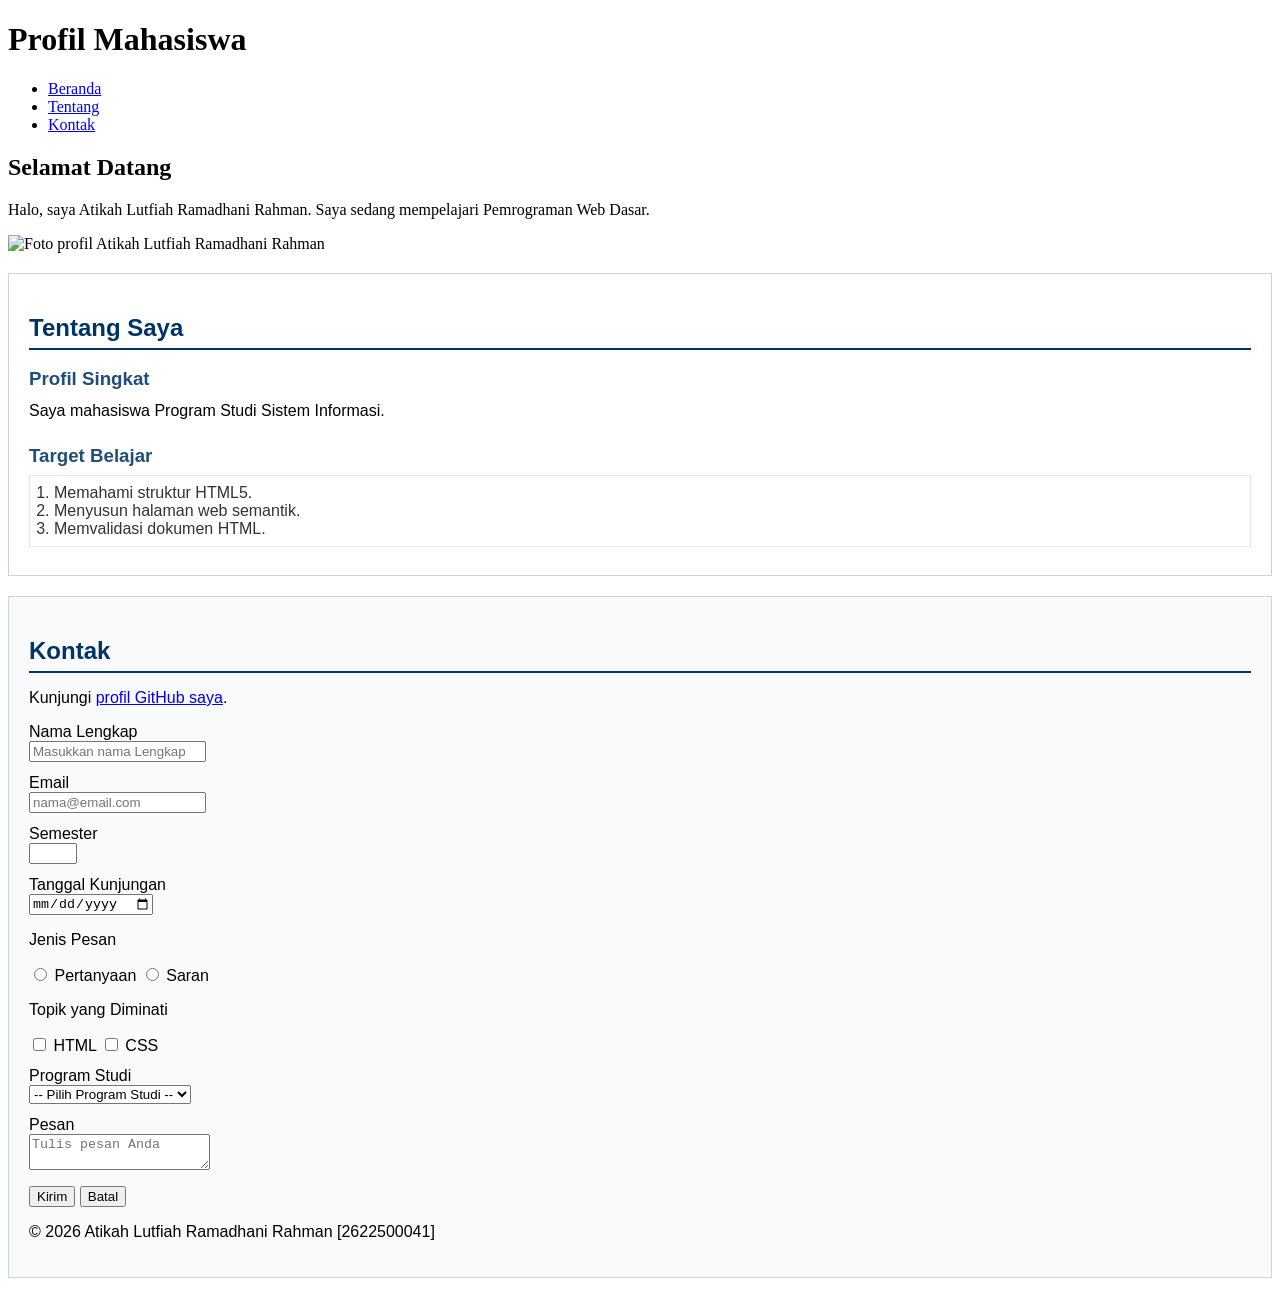
==== pertemuan-03/index.html @ 08d1a720 "Pesan yang menjelaskan perubahan" ====
<!DOCTYPE html> 
<html lang="id"> 
<head> 
  <meta charset="UTF-8"> 
  <meta name="viewport" content="width=device-width, initial-scale=1.0"> 
  <title>Profil Mahasiswa</title> 
  <style>
    #about {
        background-color: #ffffff;
        border: 1px solid #d0d1de;
        padding: 20px;
        margin: 20px 0;
        font-family: Arial, Helvetico, sans-serif;
    }

    #about h2 {
        color: #003366;
        border-bottom: 2px solid #003366;
        padding-bottom: 6px;
        margin-bottom: 16px;
    }

    #about h3 {
        color: #1f4e78;
        margin-bottom: 6px;
    }

    #about p {
        margin: 6px 0;
        padding: 6px 0;
        border-bottom: 1px
    }

    #about ol {
        color: #333333;
        margin: 8px 0;
        padding: 8px 24px;
        border: 1px solid #e6e6e6;
    }

    #contact {
        background-color: #f8fafc;
        border: 1px solid #cbd5e1;
        padding: 20px;
        margin: 20px 0;
        font-family: Arial, sans-serif;
  }

    #contact h2 {
        color: #003366;
        border-bottom: 2px solid #003366;
        padding-bottom: 6px;
        margin-bottom: 16px;
    }

    .form-group {
        margin: 12px 0;
    }

  </style>

</head> 
<body> 
  <header> 
    <h1>Profil Mahasiswa</h1> 
    <nav> 
      <ul> 
        <li><a href="#home">Beranda</a></li> 
        <li><a href="#about">Tentang</a></li> 
        <li><a href="#contact">Kontak</a></li> 
      </ul> 
    </nav> 
  </header> 
  
  <main> 
    <section id="home"> 
      <h2>Selamat Datang</h2> 
      <p>Halo, saya Atikah Lutfiah Ramadhani Rahman. Saya sedang mempelajari Pemrograman Web Dasar.</p> 
      <img src="img/foto-profil.jpg" width="200" height="150" alt="Foto profil Atikah Lutfiah Ramadhani Rahman"/> 
    </section> 
  
    <section id="about"> 
      <h2>Tentang Saya</h2> 
      <article> 
        <h3>Profil Singkat</h3> 
        <p>Saya mahasiswa Program Studi Sistem Informasi.</p> 
  
        <h3>Target Belajar</h3>
         <ol> 
          <li>Memahami struktur HTML5.</li> 
          <li>Menyusun halaman web semantik.</li> 
          <li>Memvalidasi dokumen HTML.</li> 
          </ol> 
      </article> 
    </section> 
  
 </body> 
 </html>

 <section id="contact">
    <h2>Kontak</h2>

    <p>
        Kunjungi
        <a href="https://github.com/tika213jaemin/2622500041-PWD-SI1J-2627O.git">profil GitHub saya</a>.
    </p>

    <form action="index.html" method="get">

        <div class="form-group">
            <label for="nama">Nama Lengkap</label><br>
            <input class="input-form"
                type="text"
                id="nama"
                name="nama"
                placeholder="Masukkan nama Lengkap"
                minlength="3"
                maxlength="50"
                required>
        </div>

        <div class="form-group">
            <label for="email">Email</label><br>
            <input class="input-form"
                type="email"
                id="email"
                name="email"
                placeholder="nama@email.com"
                required>
        </div>

        <div class="form-group">
            <label for="semester">Semester</label><br>
            <input class="input-form"
                type="number"
                id="semester"
                name="semester"
                min="1"
                max="14"
                required>
        </div>

        <div class="form-group">
            <label for="tanggal">Tanggal Kunjungan</label><br>
            <input class="input-form"
                type="date"
                id="tanggal"
                name="tanggal"
                required>
        </div>

        <div class="form-group">
            <p>Jenis Pesan</p>

            <input type="radio"
                id="pertanyaan"
                name="jenis_pesan"
                value="pertanyaan"
                required>
            <label for="pertanyaan">Pertanyaan</label>

            <input type="radio"
                id="saran"
                name="jenis_pesan"
                value="saran">
            <label for="saran">Saran</label>
        </div>

        <div class="form-group">
            <p>Topik yang Diminati</p>

            <input type="checkbox"
                id="minat-html"
                name="minat"
                value="HTML">
            <label for="minat-html">HTML</label>

            <input type="checkbox"
                id="minat-css"
                name="minat"
                value="CSS">
            <label for="minat-css">CSS</label>
        </div>

        <div class="form-group">
            <label for="prodi">Program Studi</label><br>

            <select class="input-form"
                id="prodi"
                name="prodi"
                required>

                <option value="">-- Pilih Program Studi --</option>
                <option value="SI">Sistem Informasi</option>
                <option value="TI">Teknik Informatika</option>

            </select>
        </div>

        <div class="form-group">
            <label for="pesan">Pesan</label><br>

            <textarea class="input-form"
                id="pesan"
                name="pesan"
                maxlength="300"
                placeholder="Tulis pesan Anda"
                required></textarea>
        </div>

        <button type="submit">Kirim</button>
        <button type="reset">Batal</button>

    </form>
    <footer> 
    <p>&copy; 2026 Atikah Lutfiah Ramadhani Rahman [2622500041]</p> 
  </footer>
</section>
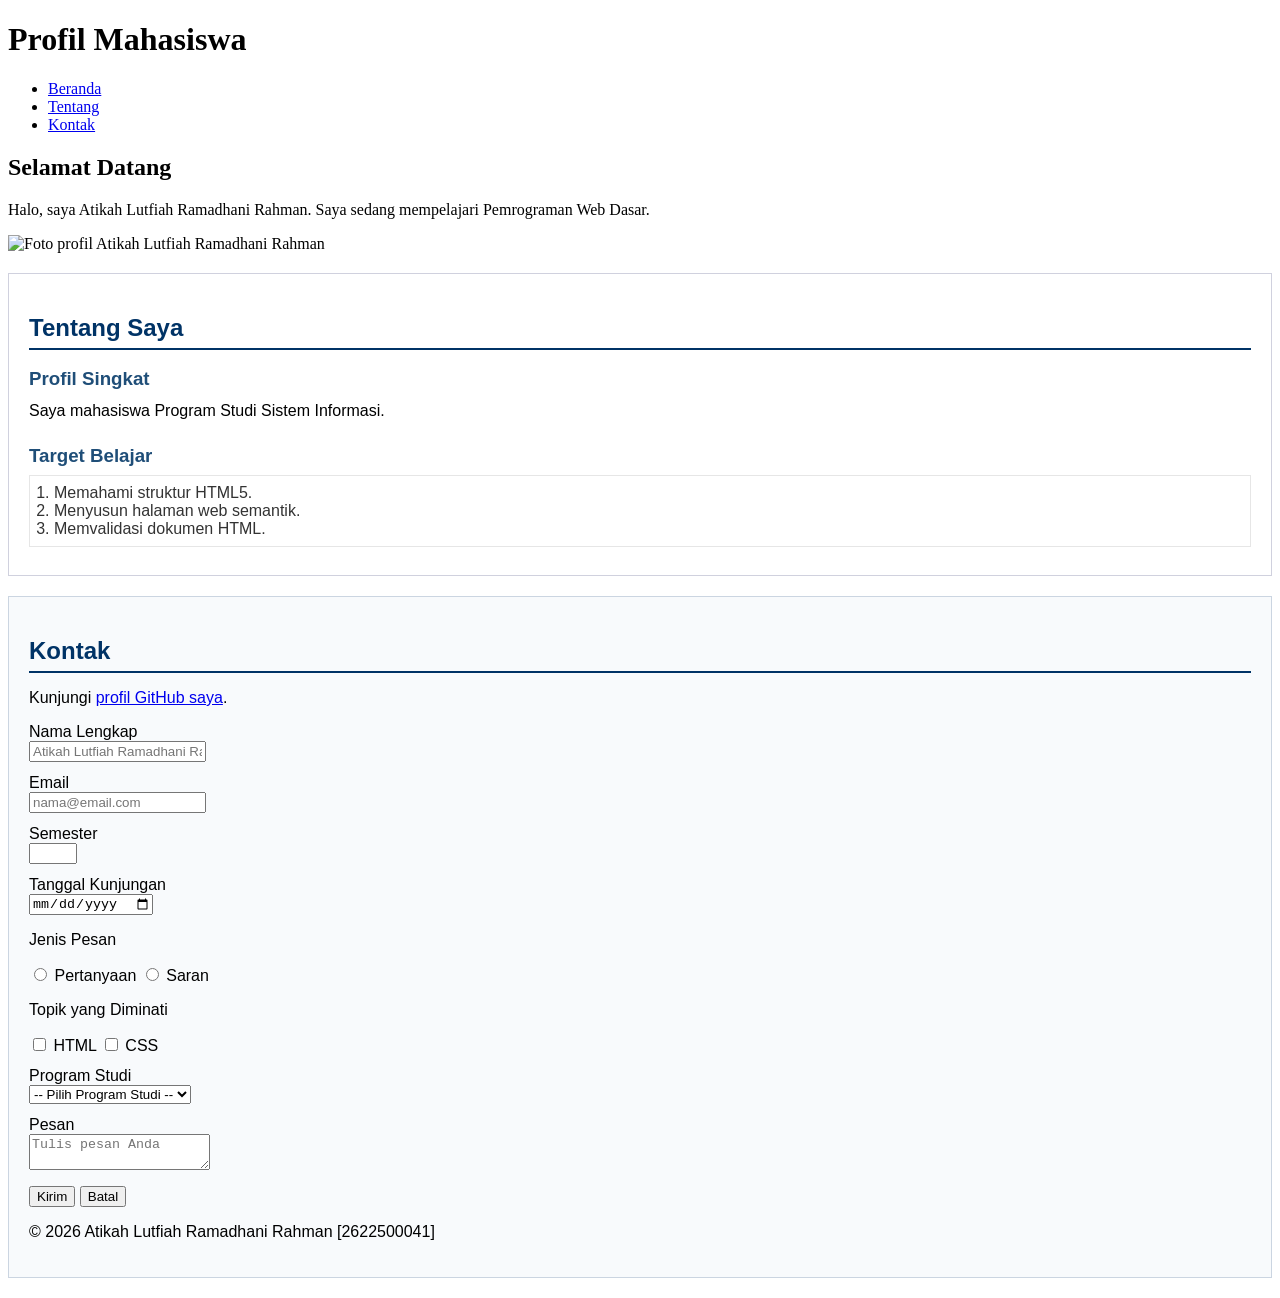
==== commit 31a54a7a: "Pesan yang menjelaskan perubahan" ====
--- a/pertemuan-03/index.html
+++ b/pertemuan-03/index.html
@@ -113,7 +113,7 @@
                 type="text"
                 id="nama"
                 name="nama"
-                placeholder="Masukkan nama Lengkap"
+                placeholder="Atikah Lutfiah Ramadhani Rahman"
                 minlength="3"
                 maxlength="50"
                 required>
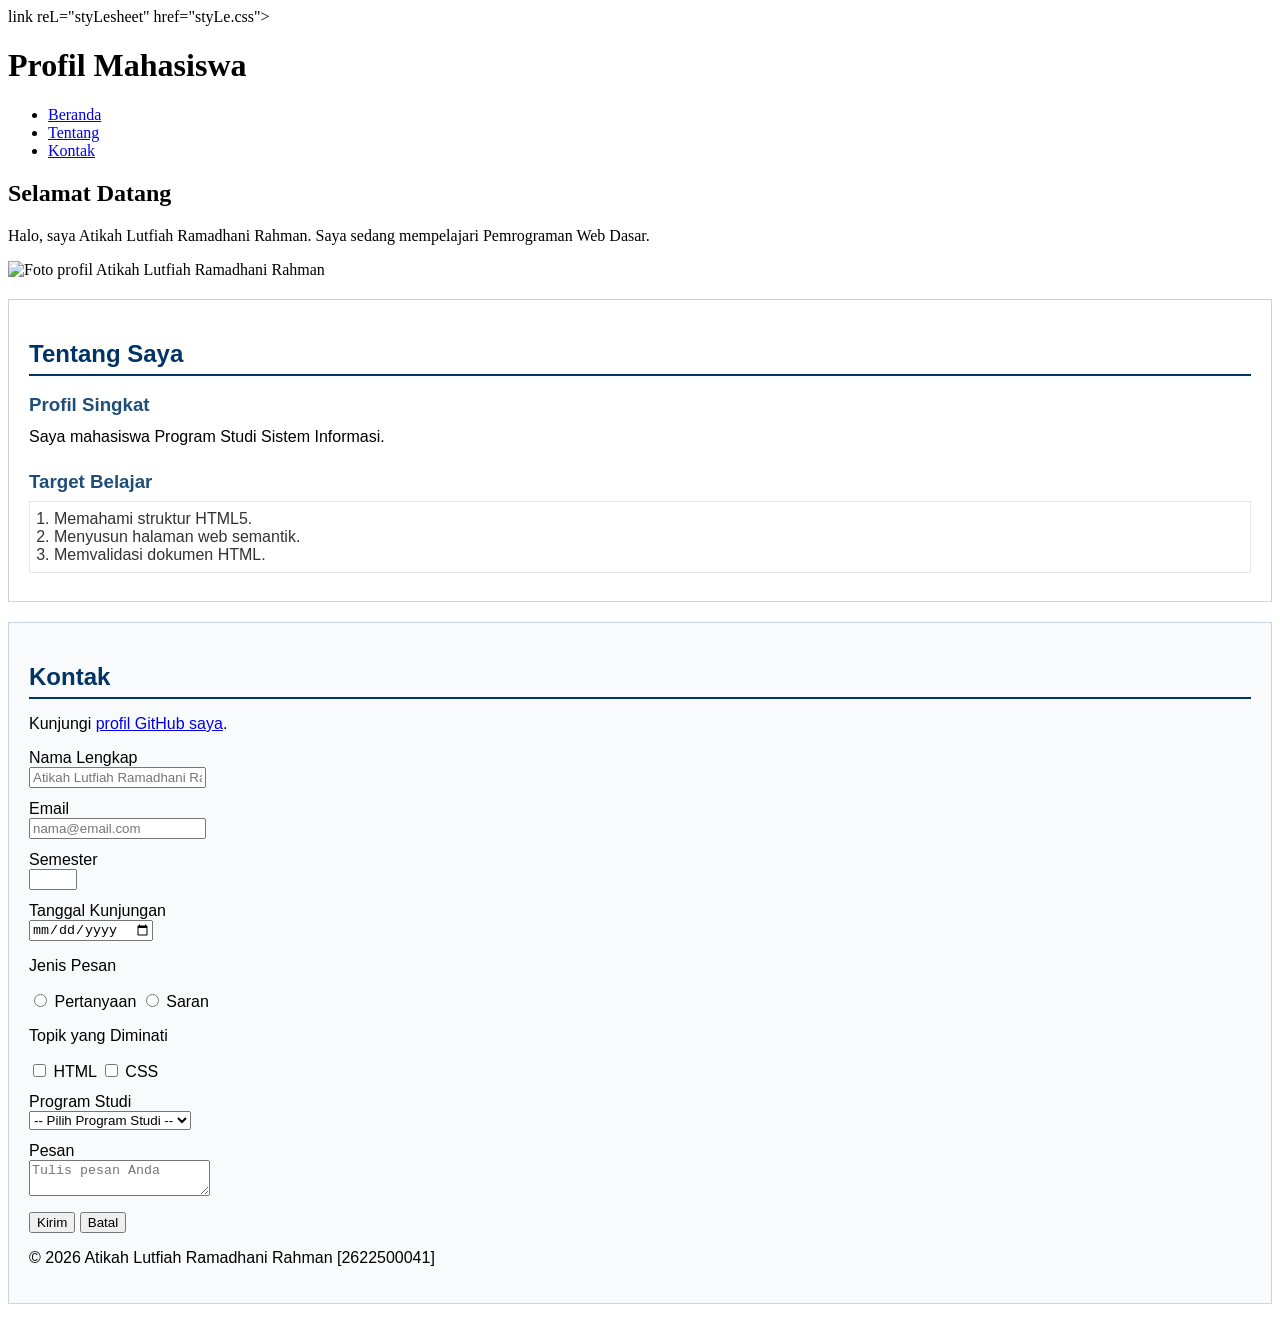
==== commit 4ad22abe: "Pisahkan CSS dari HTML pada P4" ====
--- a/pertemuan-03/index.html
+++ b/pertemuan-03/index.html
@@ -4,6 +4,7 @@
   <meta charset="UTF-8"> 
   <meta name="viewport" content="width=device-width, initial-scale=1.0"> 
   <title>Profil Mahasiswa</title> 
+  link reL="styLesheet" href="styLe.css">
   <style>
     #about {
         background-color: #ffffff;
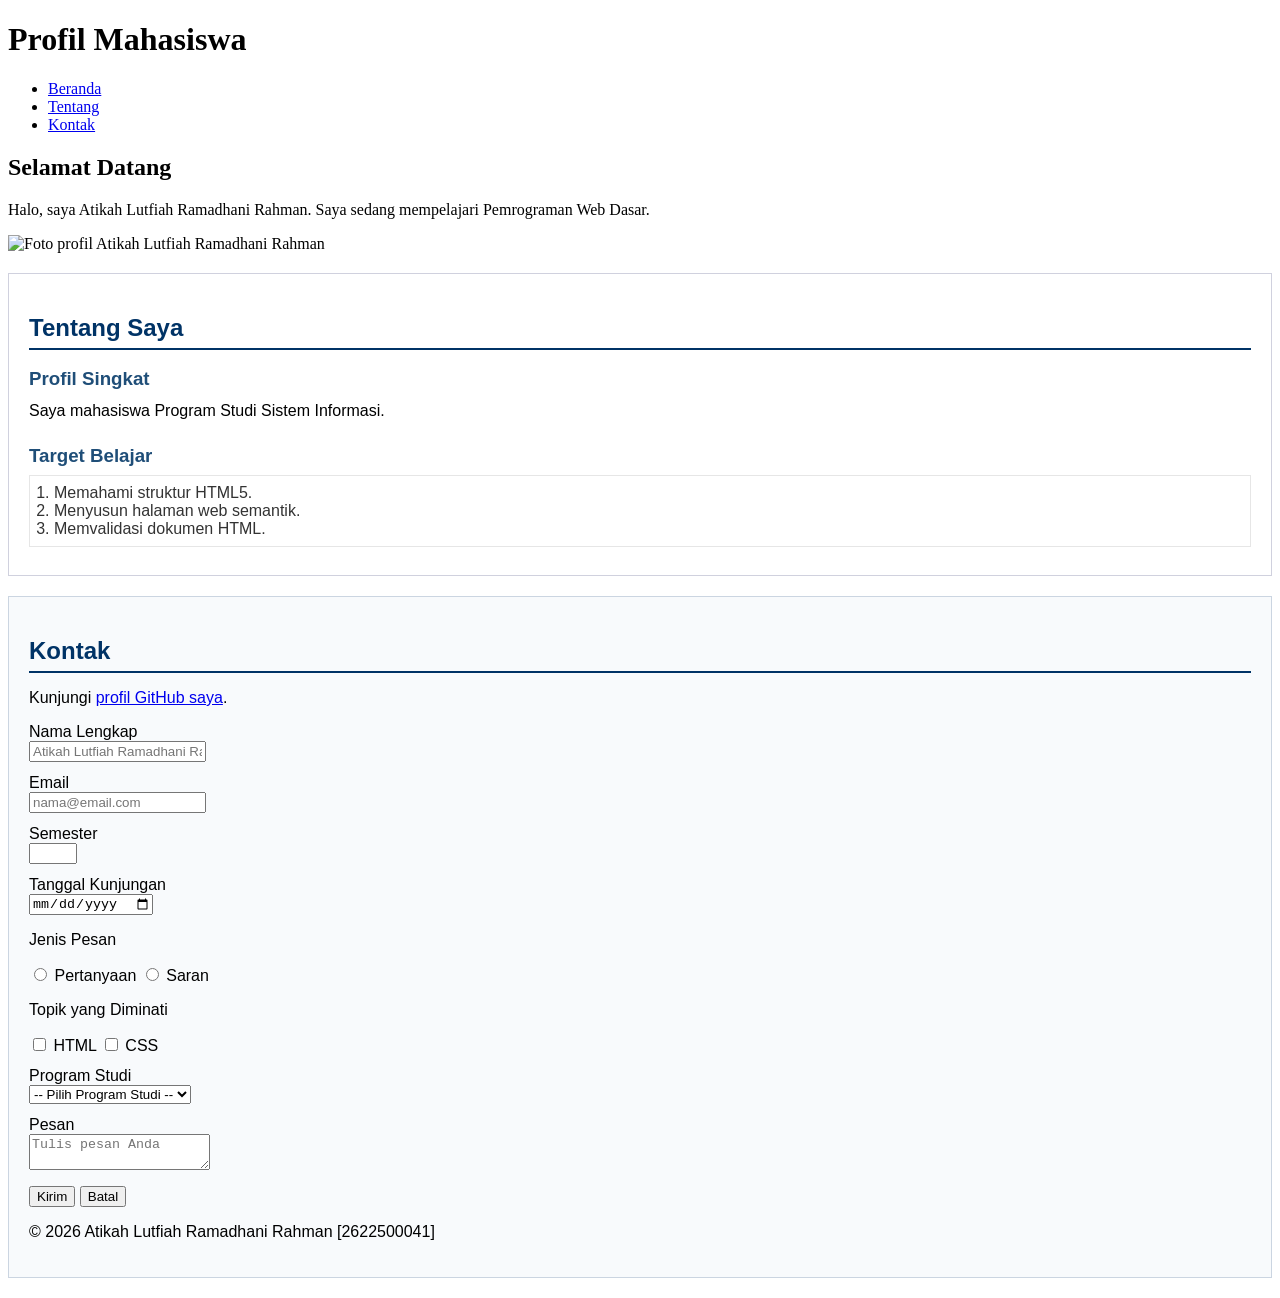
==== commit 2487ac27: "Pesan yang menjelaskan tentang perubahan" ====
--- a/pertemuan-03/index.html
+++ b/pertemuan-03/index.html
@@ -4,7 +4,6 @@
   <meta charset="UTF-8"> 
   <meta name="viewport" content="width=device-width, initial-scale=1.0"> 
   <title>Profil Mahasiswa</title> 
-  link reL="styLesheet" href="styLe.css">
   <style>
     #about {
         background-color: #ffffff;
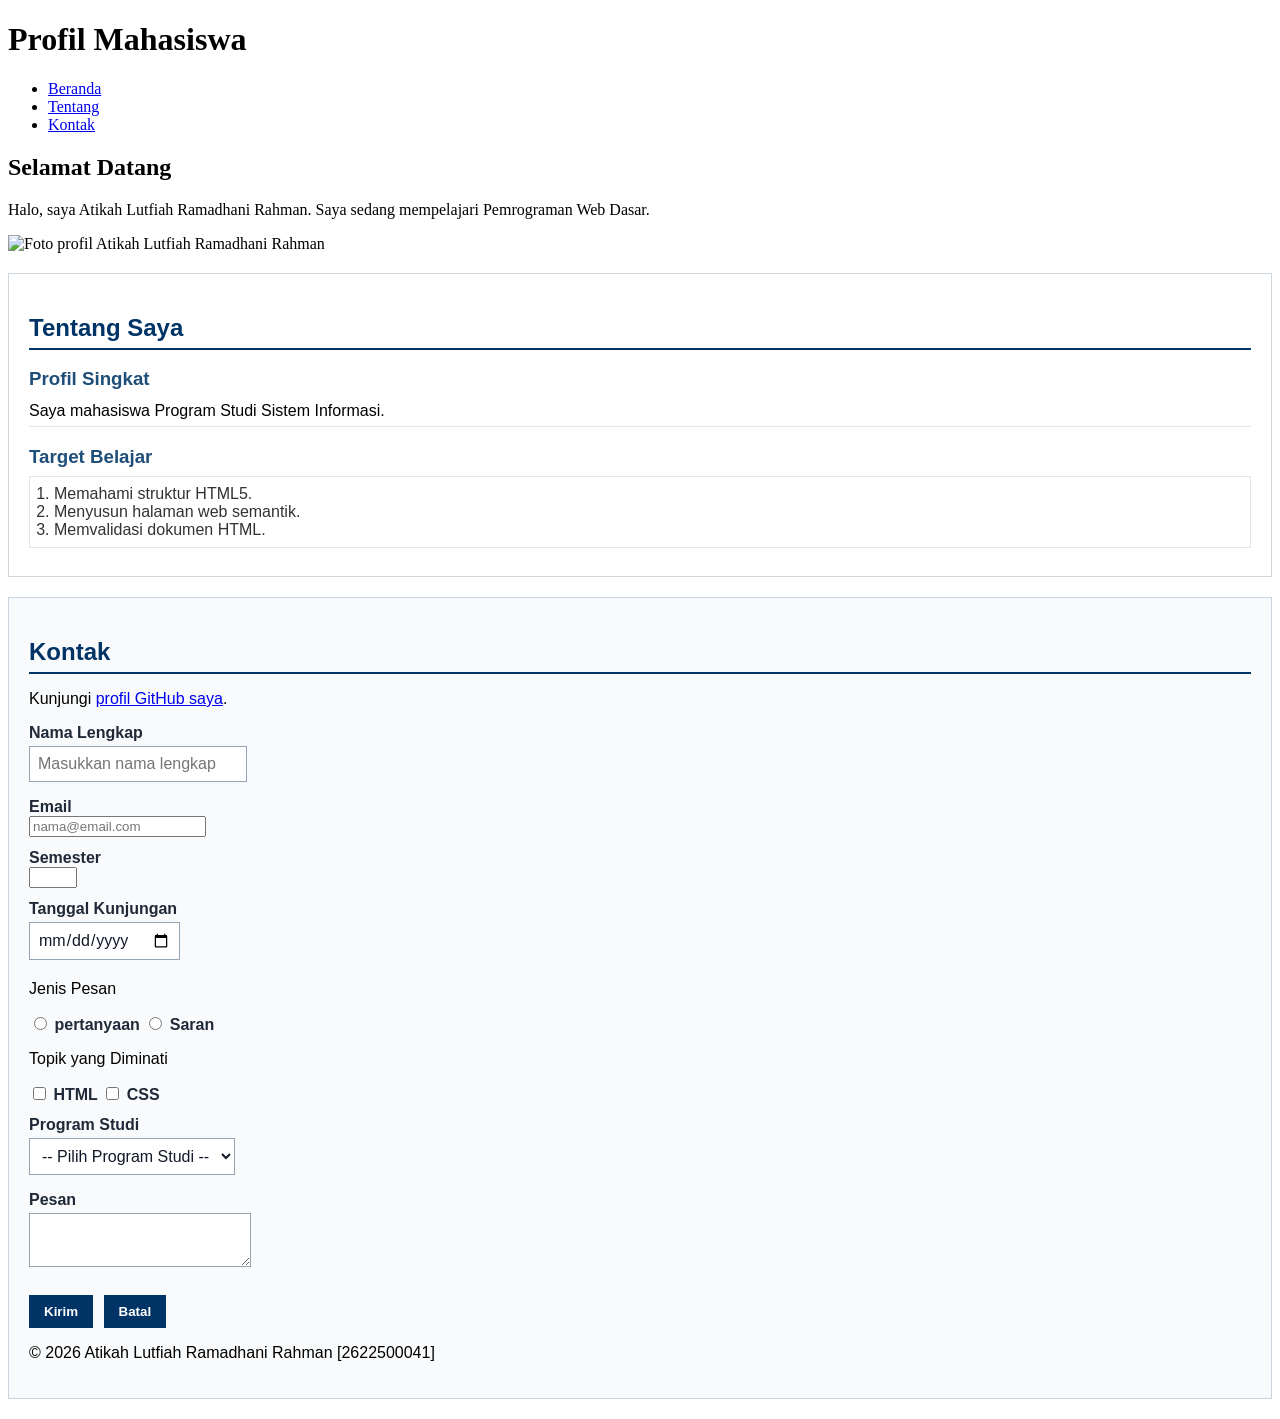
==== commit 6a74797c: "Merubah file yang eror" ====
--- a/pertemuan-03/index.html
+++ b/pertemuan-03/index.html
@@ -1,219 +1,187 @@
-<!DOCTYPE html> 
-<html lang="id"> 
-<head> 
-  <meta charset="UTF-8"> 
-  <meta name="viewport" content="width=device-width, initial-scale=1.0"> 
-  <title>Profil Mahasiswa</title> 
-  <style>
-    #about {
-        background-color: #ffffff;
-        border: 1px solid #d0d1de;
-        padding: 20px;
-        margin: 20px 0;
-        font-family: Arial, Helvetico, sans-serif;
-    }
+<!DOCTYPE html>
+<html lang="id">
 
-    #about h2 {
-        color: #003366;
-        border-bottom: 2px solid #003366;
-        padding-bottom: 6px;
-        margin-bottom: 16px;
-    }
+<head>
+    <meta charset="UTF-8">
+    <meta name="viewport" content="width=device-width, initial-scale=1.0">
+    <title>Profil Mahasiswa</title>
+    <style>
+        #about {
+            background-color: #ffffff;
+            border: 1px solid #d0d7de;
+            padding: 20px;
+            margin: 20px 0;
+            font-family: Arial, sans-serif;
+        }
 
-    #about h3 {
-        color: #1f4e78;
-        margin-bottom: 6px;
-    }
+        #about h2 {
+            color: #003366;
+            border-bottom: 2px solid #003366;
+            padding-bottom: 6px;
+            margin-bottom: 16px;
+        }
 
-    #about p {
-        margin: 6px 0;
-        padding: 6px 0;
-        border-bottom: 1px
-    }
+        #about h3 {
+            color: #1f4e78;
+            margin-bottom: 6px;
+        }
 
-    #about ol {
-        color: #333333;
-        margin: 8px 0;
-        padding: 8px 24px;
-        border: 1px solid #e6e6e6;
-    }
+        #about p {
+            margin: 6px 0;
+            padding: 6px 0;
+            border-bottom: 1px solid #e6e6e6;
+        }
 
-    #contact {
-        background-color: #f8fafc;
-        border: 1px solid #cbd5e1;
-        padding: 20px;
-        margin: 20px 0;
-        font-family: Arial, sans-serif;
-  }
+        #about ol {
+            color: #333333;
+            margin: 8px 0;
+            padding: 8px 24px;
+            border: 1px solid #e6e6e6;
+        }
 
-    #contact h2 {
-        color: #003366;
-        border-bottom: 2px solid #003366;
-        padding-bottom: 6px;
-        margin-bottom: 16px;
-    }
+        #contact {
+            background-color: #f8fafc;
+            border: 1px solid #cbd5e1;
+            padding: 20px;
+            margin: 20px 0;
+            font-family: Arial, sans-serif;
+        }
 
-    .form-group {
-        margin: 12px 0;
-    }
+        #contact h2 {
+            color: #003366;
+            border-bottom: 2px solid #003366;
+            padding-bottom: 6px;
+            margin-bottom: 16px;
+        }
 
-  </style>
+        .form-group {
+            margin: 12px 0;
+        }
 
-</head> 
-<body> 
-  <header> 
-    <h1>Profil Mahasiswa</h1> 
-    <nav> 
-      <ul> 
-        <li><a href="#home">Beranda</a></li> 
-        <li><a href="#about">Tentang</a></li> 
-        <li><a href="#contact">Kontak</a></li> 
-      </ul> 
-    </nav> 
-  </header> 
-  
-  <main> 
-    <section id="home"> 
-      <h2>Selamat Datang</h2> 
-      <p>Halo, saya Atikah Lutfiah Ramadhani Rahman. Saya sedang mempelajari Pemrograman Web Dasar.</p> 
-      <img src="img/foto-profil.jpg" width="200" height="150" alt="Foto profil Atikah Lutfiah Ramadhani Rahman"/> 
-    </section> 
-  
-    <section id="about"> 
-      <h2>Tentang Saya</h2> 
-      <article> 
-        <h3>Profil Singkat</h3> 
-        <p>Saya mahasiswa Program Studi Sistem Informasi.</p> 
-  
-        <h3>Target Belajar</h3>
-         <ol> 
-          <li>Memahami struktur HTML5.</li> 
-          <li>Menyusun halaman web semantik.</li> 
-          <li>Memvalidasi dokumen HTML.</li> 
-          </ol> 
-      </article> 
-    </section> 
-  
- </body> 
- </html>
+        #contact label {
+            color: #1f2937;
+            font-weight: bold;
+        }
 
- <section id="contact">
+        .input-form {
+            background-color: #ffffff;
+            color: #111827;
+            font-family: arial, sans-serif;
+            font-size: 16px;
+            padding: 8px;
+            margin: 4px 0;
+            border: 1px solid #94a3b8;
+        }
+
+        #contact button {
+            background-color: #003366;
+            color: #ffffff;
+            font-weight: bold;
+            padding: 8px 14px;
+            margin: 8px 6px 0 0;
+            border: 1px solid #003366;
+        }
+    </style>
+
+</head>
+
+<body>
+    <header>
+        <h1>Profil Mahasiswa</h1>
+        <nav>
+            <ul>
+                <li><a href="#home">Beranda</a></li>
+                <li><a href="#about">Tentang</a></li>
+                <li><a href="#contact">Kontak</a></li>
+            </ul>
+        </nav>
+    </header>
+
+    <main>
+        <section id="home">
+            <h2>Selamat Datang</h2>
+            <p>Halo, saya Atikah Lutfiah Ramadhani Rahman. Saya sedang mempelajari Pemrograman Web Dasar.</p>
+            <img src="img/foto-profil.jpg" width="200" height="150" alt="Foto profil Atikah Lutfiah Ramadhani Rahman" />
+        </section>
+
+        <section id="about">
+            <h2>Tentang Saya</h2>
+            <article>
+                <h3>Profil Singkat</h3>
+                <p>Saya mahasiswa Program Studi Sistem Informasi.</p>
+
+                <h3>Target Belajar</h3>
+                <ol>
+                    <li>Memahami struktur HTML5.</li>
+                    <li>Menyusun halaman web semantik.</li>
+                    <li>Memvalidasi dokumen HTML.</li>
+                </ol>
+            </article>
+        </section>
+
+</body>
+
+</html>
+
+<section id="contact">
     <h2>Kontak</h2>
 
     <p>
         Kunjungi
         <a href="https://github.com/tika213jaemin/2622500041-PWD-SI1J-2627O.git">profil GitHub saya</a>.
     </p>
-
-    <form action="index.html" method="get">
-
+    <form action="index.html" method="post">
         <div class="form-group">
             <label for="nama">Nama Lengkap</label><br>
-            <input class="input-form"
-                type="text"
-                id="nama"
-                name="nama"
-                placeholder="Atikah Lutfiah Ramadhani Rahman"
-                minlength="3"
-                maxlength="50"
-                required>
+            <input class="input-form" type="texs" id="nama" name="nama" placeholder="Masukkan nama lengkap"
+                minlength="3" maxlength="50" required />
         </div>
-
         <div class="form-group">
             <label for="email">Email</label><br>
-            <input class="input-form"
-                type="email"
-                id="email"
-                name="email"
-                placeholder="nama@email.com"
-                required>
+            <input class="input-from" type="email" id="email" name="email" placeholder="nama@email.com" required />
         </div>
-
         <div class="form-group">
             <label for="semester">Semester</label><br>
-            <input class="input-form"
-                type="number"
-                id="semester"
-                name="semester"
-                min="1"
-                max="14"
-                required>
+            <input class="input-from" type="number" id="semester" name="semester" min="1" max="14" required />
         </div>
-
         <div class="form-group">
             <label for="tanggal">Tanggal Kunjungan</label><br>
-            <input class="input-form"
-                type="date"
-                id="tanggal"
-                name="tanggal"
-                required>
+            <input class="input-form" type="date" id="tanggal" name="tanggal" required />
         </div>
-
         <div class="form-group">
             <p>Jenis Pesan</p>
-
-            <input type="radio"
-                id="pertanyaan"
-                name="jenis_pesan"
-                value="pertanyaan"
-                required>
-            <label for="pertanyaan">Pertanyaan</label>
-
-            <input type="radio"
-                id="saran"
-                name="jenis_pesan"
-                value="saran">
+            <input type="radio" id="pertanyaan" name="Jenis_pesan" value="pertanyaan" required />
+            <label for="pertanyaan">pertanyaan</label>
+            <input type="radio" id="saran" name="Jenis_pesan" value="saran" />
             <label for="saran">Saran</label>
         </div>
-
         <div class="form-group">
             <p>Topik yang Diminati</p>
-
-            <input type="checkbox"
-                id="minat-html"
-                name="minat"
-                value="HTML">
+            <input type="checkbox" id="minat-html" name="minat" value="HTML" />
             <label for="minat-html">HTML</label>
-
-            <input type="checkbox"
-                id="minat-css"
-                name="minat"
-                value="CSS">
+            <input type="checkbox" id="minat-css" name="minat" value="CSS" />
             <label for="minat-css">CSS</label>
         </div>
-
         <div class="form-group">
             <label for="prodi">Program Studi</label><br>
-
-            <select class="input-form"
-                id="prodi"
-                name="prodi"
-                required>
-
-                <option value="">-- Pilih Program Studi --</option>
+            <select class="input-form" id="prodi" name="prodi" required>
+                <option value="">-- Pilih Program Studi --</option>>
                 <option value="SI">Sistem Informasi</option>
                 <option value="TI">Teknik Informatika</option>
-
             </select>
         </div>
-
         <div class="form-group">
             <label for="pesan">Pesan</label><br>
-
-            <textarea class="input-form"
-                id="pesan"
-                name="pesan"
-                maxlength="300"
-                placeholder="Tulis pesan Anda"
-                required></textarea>
+            <textarea class="input-form" id="pesan" name="pesan" maxlength="300" placeholder="Tulis pesan anda"
+                required>
+                    </textarea>
         </div>
-
         <button type="submit">Kirim</button>
         <button type="reset">Batal</button>
 
+
     </form>
-    <footer> 
-    <p>&copy; 2026 Atikah Lutfiah Ramadhani Rahman [2622500041]</p> 
-  </footer>
-</section>
-
+    <footer>
+        <p>&copy; 2026 Atikah Lutfiah Ramadhani Rahman [2622500041]</p>
+    </footer>
+</section>
